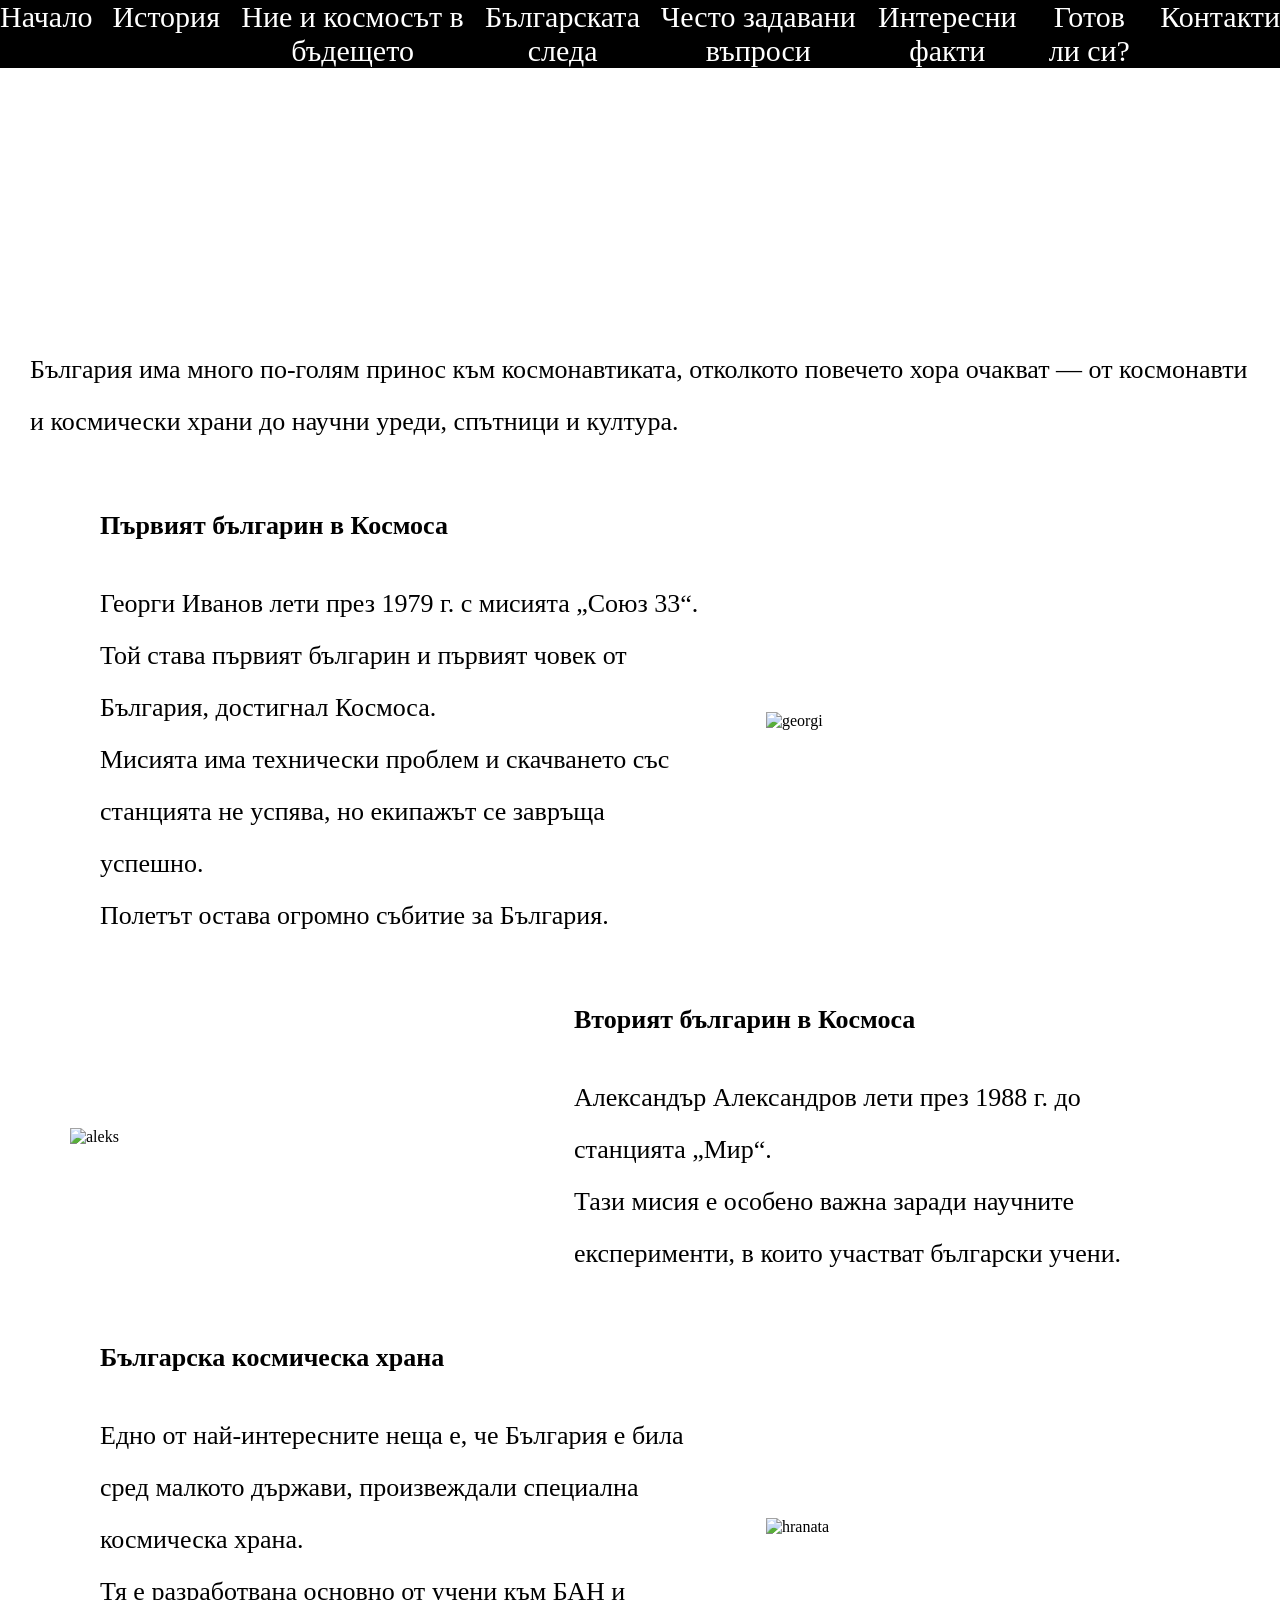
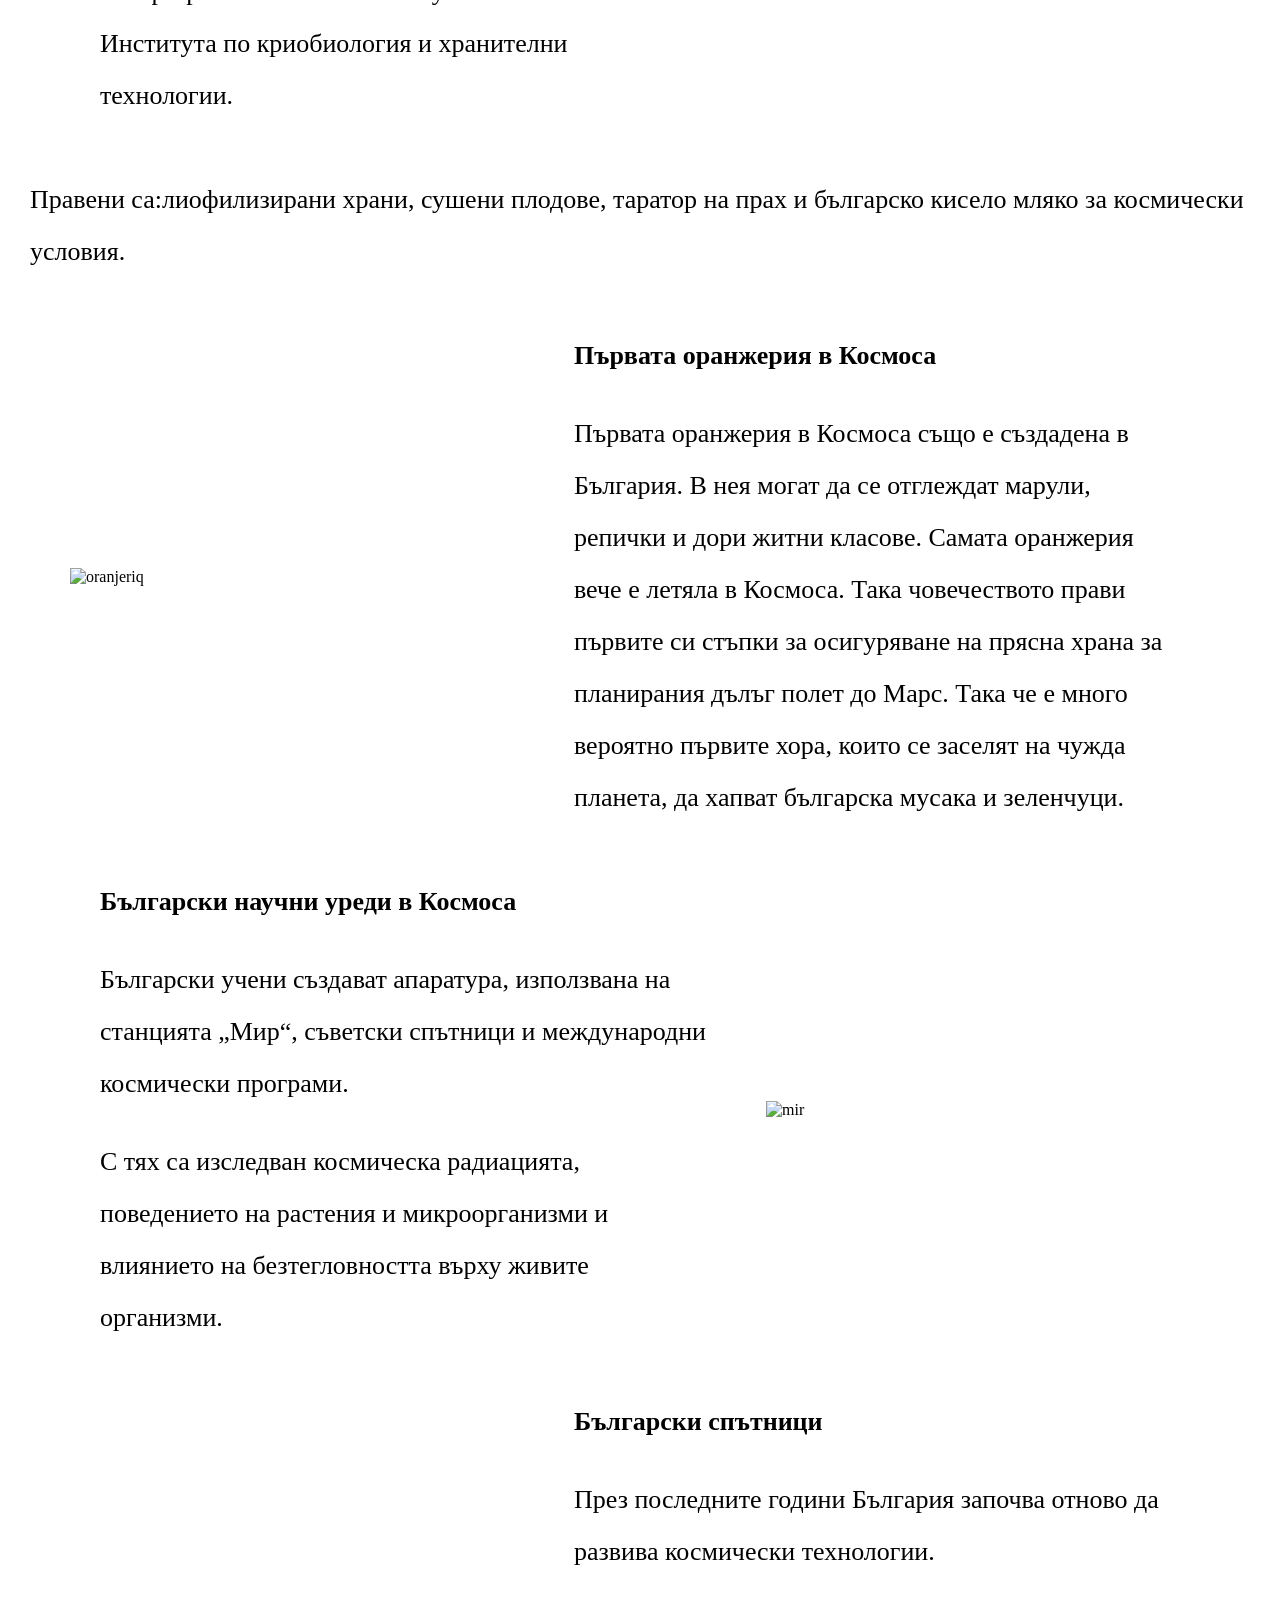
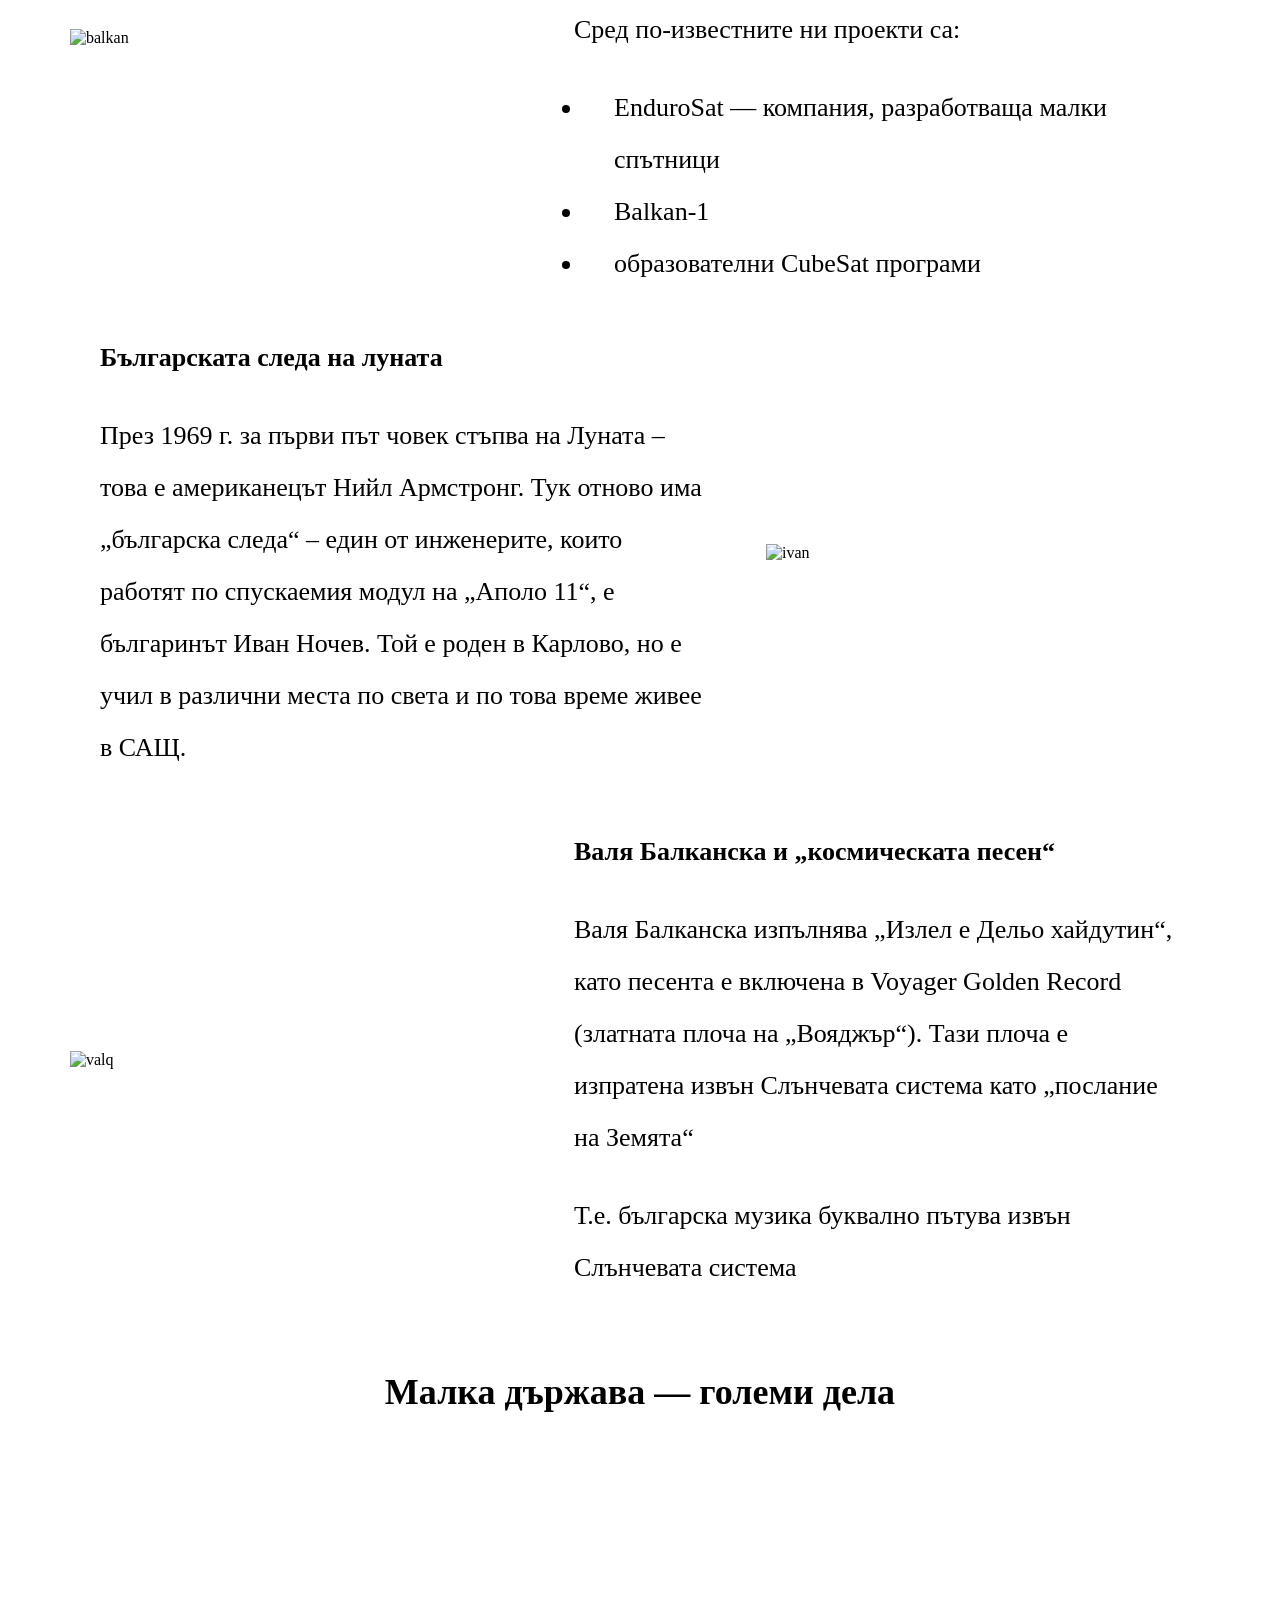
==== bulgariq.html @ 045f1cca "Add files via upload" ====
<!DOCTYPE html>
<html>
  <head>
  <link rel="stylesheet" href="bulgariq.css" />
  <title>Българската следа</title>
  <meta name="viewport"
  content="width=device-width,
  initial-scale=1.0">
  </head>
  <body>
    <nav>
      <div class="top-bar">
      <div class="menu-icon" onclick="toggleMenu()">☰</div>
      </div>
      <div class="menu" id="menu">
      <a href="index.html">Начало</a>
      <a href="istoriq.html">История</a>
      <a href="budeshte.html">Ние и космосът в бъдещето</a>
      <a href="bulgariq.html">Българската следа</a>
      <a href="riskove.html">Често задавани въпроси</a>
      <a href="facti.html">Интересни факти</a>
      <a href="gotov.html">Готов ли си?</a>
      <a href="contacti.html">Контакти</a>
    </div>
    </nav>
    <header class="hero">
      <h1>Българската следа</h1>
    </header>
    <body>
      <div class="fon">
      <p class="budeshte">България има много по-голям принос към космонавтиката, отколкото повечето хора очакват — от космонавти и космически храни до научни уреди, спътници и култура.</p>
      <section class="normalna">
        <div class="tekst">
        <h3 class="budeshte">Първият българин в Космоса</h3>
          <p class="budeshte">Георги Иванов лети през 1979 г. с мисията „Союз 33“.
          <br>Той става първият българин и първият човек от България, достигнал Космоса.
          <br>Мисията има технически проблем и скачването със станцията не успява, но екипажът се завръща успешно.
          <br>Полетът остава огромно събитие за България.</p>
          </div>
        <div class="snimka">
    <img src="https://uploads.onecompiler.io/44mzetgvy/44nd8qnqb/1000023588.jpg" alt="georgi"/>
        </div>
        </section>
      <section class="obratna">
        <div class="tekst">
        <h3 class="budeshte">Вторият българин в Космоса</h3>
        <p class="budeshte">Александър Александров лети през 1988 г. до станцията „Мир“.
        <br>Тази мисия е особено важна заради научните експерименти, в които участват български учени.</p>
        </div>
        <div class="snimka">
          <img src="https://uploads.onecompiler.io/44mzetgvy/44nd8qnqb/1000023589.webp" alt="aleks"/>
        </div>
      </section>
      <section class="normalna">
        <div class="hranatxt">
          <h3 class="budeshte">Българска космическа храна</h3>
          <p class="budeshte">
            Едно от най-интересните неща е, че България е била сред малкото държави, произвеждали специална космическа храна.
            <br>Тя е разработвана основно от учени към БАН и Института по криобиология и хранителни технологии.
          </p>
        </div>
        <div class="hranaimg">
          <img src="https://uploads.onecompiler.io/44mzetgvy/44nd8qnqb/1000023593.jpg" alt="hranata"/>
        </div>
      </section>
      <p class="budeshte">Правени са:лиофилизирани храни, сушени плодове, таратор на прах и българско кисело мляко за космически условия.</p>
      <section class="obratna">
        <div class="hranatxt">
          <h3 class="budeshte">Първата оранжерия в Космоса</h3>
          <p class="budeshte">Първата оранжерия в Космоса също е създадена в България. В нея могат да се отглеждат марули, репички и дори житни класове. Самата оранжерия вече е летяла в Космоса. Така човечеството прави първите си стъпки за осигуряване на прясна храна за планирания дълъг полет до Марс. Така че е много вероятно първите хора, които се заселят на чужда планета, да хапват българска мусака и зеленчуци.</p>
        </div>
        <div class="hranaimg">
          <img src="https://i.imgur.com/eXWyPBL.jpeg" alt="oranjeriq"/>
          </section>
      <section class="normalna">
        <div class="hranatxt2">
          <h3 class="budeshte">Български научни уреди в Космоса</h3>
          <p class="budeshte">Български учени създават апаратура, използвана на станцията „Мир“, съветски спътници и международни космически програми.</p>
          <p class="budeshte">С тях са изследван космическа радиацията, поведението на растения и микроорганизми и влиянието на безтегловността върху живите организми.</p>
        </div>
        <div class="hranaimg2">
          <img src="https://uploads.onecompiler.io/44mzetgvy/44nd8qnqb/1000023595.jpg" alt="mir"/>
        </div>
      </section>
   <section class="obratna">
     <div class="hranatxt">
       <h3 class="budeshte">Български спътници</h3>
       <p class="budeshte">През последните години България започва отново да развива космически технологии.</p>
       <p class="budeshte">Сред по-известните ни проекти са:</p>
       <ul>
         <li class="budeshte">EnduroSat — компания, разработваща малки спътници</li>
         <li class="budeshte">Balkan-1</li>
         <li class="budeshte">образователни CubeSat програми</li>
       </ul>
     </div>
     <div class="hranaimg">
       <img src="https://uploads.onecompiler.io/44mzetgvy/44nd8qnqb/1000023596.jpg" alt="balkan"/>
     </div>
   </section>
      <section class="normalna">
        <div class="hranatxt">
          <h3 class="budeshte">Българската следа на луната</h3>
          <p class="budeshte">През 1969 г. за първи път човек стъпва на Луната – това е американецът Нийл Армстронг. Тук отново има „българска следа“ – един от инженерите, които работят по спускаемия модул на „Аполо 11“, е българинът Иван Ночев. Той е роден в Карлово, но е учил в различни места по света и по това време живее в САЩ.</p>
        </div>
        <div class="hranaimg">
          <img src="https://i.imgur.com/ym4FCwN.jpeg" alt="ivan"/>
        </div>
      </section>
        
        <section class="obratna">
          <div class="hranatxt">
            <h3 class="budeshte">Валя Балканска и „космическата песен“</h3>
            <p class="budeshte">Валя Балканска изпълнява „Излел е Дельо хайдутин“, като песента е включена в Voyager Golden Record (златната плоча на „Вояджър“). Тази плоча е изпратена извън Слънчевата система като „послание на Земята“</p>
            <p class="budeshte">Т.е. българска музика буквално пътува извън Слънчевата система</p>
          </div>
          
          <div class="hranaimg">
            
            <img src="https://i.imgur.com/NXPLmSm.jpeg" alt="valq"/>
            
          </div>
          
        </section>
        <p class="budeshte" id="malka">Малка държава — големи дела</p>
        </div>
        
         <footer class="dolu">
    <h2>„Може да мислите, че съм мъничка, но имам цяла вселена в ума си.” — Йоко Оно</h2>
    </footer>       
    <script src="bulgaria.js"></script>
</body>
      </html>
---- bulgariq.css ----
*{
  box-sizing:border-box;
}

img{
  width:100%;
  height:auto;
  display:block;
}

body, nav,header {
  background: white;
  font-family: "Times New Roman", Times, serif;
}
body {
  margin:0;
  }
nav {
  margin:0;
  padding:0;
  position: relative;
  text-align: center;
  width: 100%;
}

/*Заглавна снимка на телефон*/

.hero {
  height: 300px;
  width: 100%;
  margin: 0;
  background-image: url(https://uploads.onecompiler.io/44mzetgvy/44nd8qnqb/1000023181.png);
  background-size: cover;
  background-position: left center;
  position:relative;
}

/*Заглавна снимка на компютър*/
@media (min-width: 600px) {
  .hero {
    background-image: url(https://uploads.onecompiler.io/44mzetgvy/44nd8qnqb/1000023098.jpg);
    background-position: center;
    height: 250px;
    z-index: 1;
    width:100%;
    position:relative;
  }
}


/*Заглавие на телефон*/
@media (max-width:599px){

.hero h1 {
  color: white;
  font-size: 40px;
  font-weight: bold;
  text-align: center;
  margin:0;
  position: absolute;
  top: 50%;
  left: 50%;
  width:80%;
  transform: translate(-50%,-50%);
}
}

@media (min-width:600px){
  .hero h1 {
 color: white;
  font-size:85px;
  font-weight:bold;
  text-align:center;
    margin:0;
    position:absolute;
    top:50%;
    left:50%;
    transform:translate(-50%,-50%);
    }
  }
/*Меню на телефон*/
@media (max-width:599px){
.top-bar {
  position: fixed;
  top: 0;
  left: 0;

  width: 100%;
  height: 50px;

  background: white;

  display: flex;
  align-items: left;

  z-index: 9999;
}
}
@media (min-width:600px){
  .top-bar {
    position:fixed;
    top:0;
    left:0;
    width:100%;
    height:50px;
    display:flex;
    align-items:center;
    z-index:9999;
  }
}
  @media (max-width: 599px) {

  .menu {
    max-height: 0;
    overflow: hidden;
    display: flex;
    flex-direction: column;

    background: white;

    transition: max-height 0.5s ease;

    position: fixed;   /* само тук */
    top: 0;
    left: 0;

    width: 250px;
    height: 380px;

    z-index: 1000;
  }

  .menu.active {
    max-height: 100vh;
  }

  .menu a {
    padding: 12px 20px;
    text-align: left;
    color: black;
    border-bottom: 1px solid #ddd;
    text-decoration:none;
  }

  .menu-icon {
    position: fixed;
    top: 15px;
    left: 15px;

    z-index: 2000;

    font-size: 28px;
    cursor: pointer;
  
  }
    
}
/*Меню на компютър*/

@media (min-width: 600px) {
  .menu {
    max-height: none;
    display: flex;
    flex-direction: row;
    justify-content: center;
    gap: 20px;
    text-align: center;
    background: black;
    z-index:1000;
    width: 100%;
  }
/*към менюто на компютър*/
  .menu a {
    background: transparent;
    border: none;
    color: white;
    text-decoration:none;
    font-size:30px;
  }

  .menu-icon {
    display: none;
  }
}
/*Текст на компютър*/
@media (min-width: 600px){
.budeshte {
  position: relative;
  padding-left:30px;
  padding-right:30px;
  font-size: clamp(26px, 2vw, 34px);
  line-height:2;
    }
  #purvi {
    padding-top:50px;
  }
}

/*Текст на телефон*/

@media (max-width:599px){
.budeshte{
  font-size:17px;
  padding-left:15px;
  padding-right:15px;
  line-height:2;}
}

@media (min-width:600px){

.normalna,
.obratna{
  display:flex;
  align-items:center;
  gap:30px;

  /* 👇 ТОВА Е ВАЖНОТО – същите отстъпи като останалото */
  padding:0 30px;
  max-width:1200px;
  margin:0 auto;
  box-sizing:border-box;
}

.tekst,
.tekst2,
.hranatxt,
.hranatxt2{
  flex:6;
  box-sizing:border-box;
}

.snimka,
.snimka2,
.hranaimg,
.hranaimg2{
  flex:4;
  display:flex;
  justify-content:center;
  align-items:center;
  box-sizing:border-box;
}

/* снимките да не “излизат” и да са равни */
.snimka img,
.snimka2 img,
.hranaimg img,
.hranaimg2 img{
  width:100%;
  height:auto;
  display:block;
  object-fit:cover;
}

.obratna{
  flex-direction:row-reverse;
}

}
  @media (max-width:599px){

.normalna,
.obratna{
  display:flex;
  flex-direction:column;
  padding:0; /* ❗ махаме го оттук */
}

.tekst,
.tekst2,
.hranatxt,
.hranatxt2{
  padding:0 15px; /* ✔️ отстъп само за текста */
  width:100%;
}

.snimka,
.snimka2,
.hranaimg,
.hranaimg2{
  width:100%;
  display:flex;
  justify-content:center;
}

.snimka img,
.snimka2 img,
.hranaimg img,
.hranaimg2 img{
  width:100%;
  height:auto;
  display:block;
  object-fit:cover;
}

}


@media (max-width: 599px){

.fon{
  position: relative;
}

.fon::before{
  content: "";
  position: absolute;
  inset: 0;
  background-image: url("https://uploads.onecompiler.io/44mzetgvy/44nd8qnqb/1000023623.jpg");
  background-repeat: repeat;
  background-size: auto;
  background-size:300px;
  pointer-events: none;
  z-index: 0;
}

.fon > *{
  position: relative;
  z-index: 1;
}

}

@media (min-width:600px){
  .fon{
  position: relative;
}

.fon::before{
  content: "";
  position: absolute;
  inset: 0;
  background-image: url("https://uploads.onecompiler.io/44mzetgvy/44nd8qnqb/1000023623.jpg");
  background-repeat: repeat;
  background-size: auto;
  background-size:450px;
  pointer-events: none;
  z-index: 0;
}

.fon > *{
  position: relative;
  z-index: 1;
}

}

.dolu{
  background-image:url("https://uploads.onecompiler.io/44mzetgvy/44nd8qnqb/1000023633.png");
    height:200px;
  width:100%;
  margin-top:100px;
  background-size:cover;
  position:relative;
  background-position:center;
}
@media (max-width:599px){
.dolu h2 {
  color: white;
  font-size:25px;
  text-align:center;
  position: relative;
  top: 50%;
  left:50%;
  transform:translate(-50%,-50%);
    width:80%;
  }
}
@media (min-width:600px){
  .dolu h2 {
  color:white;
  font-size:40px;
    text-align:center;
    position:relative;
    top:50%;
      left:50%;
    transform:translate(-50%,-50%);
    width:80%;
    }
}
.dolu h2{
  margin:0;
}

#malka {
  text-align:center;
  font-weight:bold;
}

@media (max-width:599px){
  #malka {
  font-size:20px;
}
}

@media (min-width:600px) {
  #malka {
    font-size:36px;
  }
}
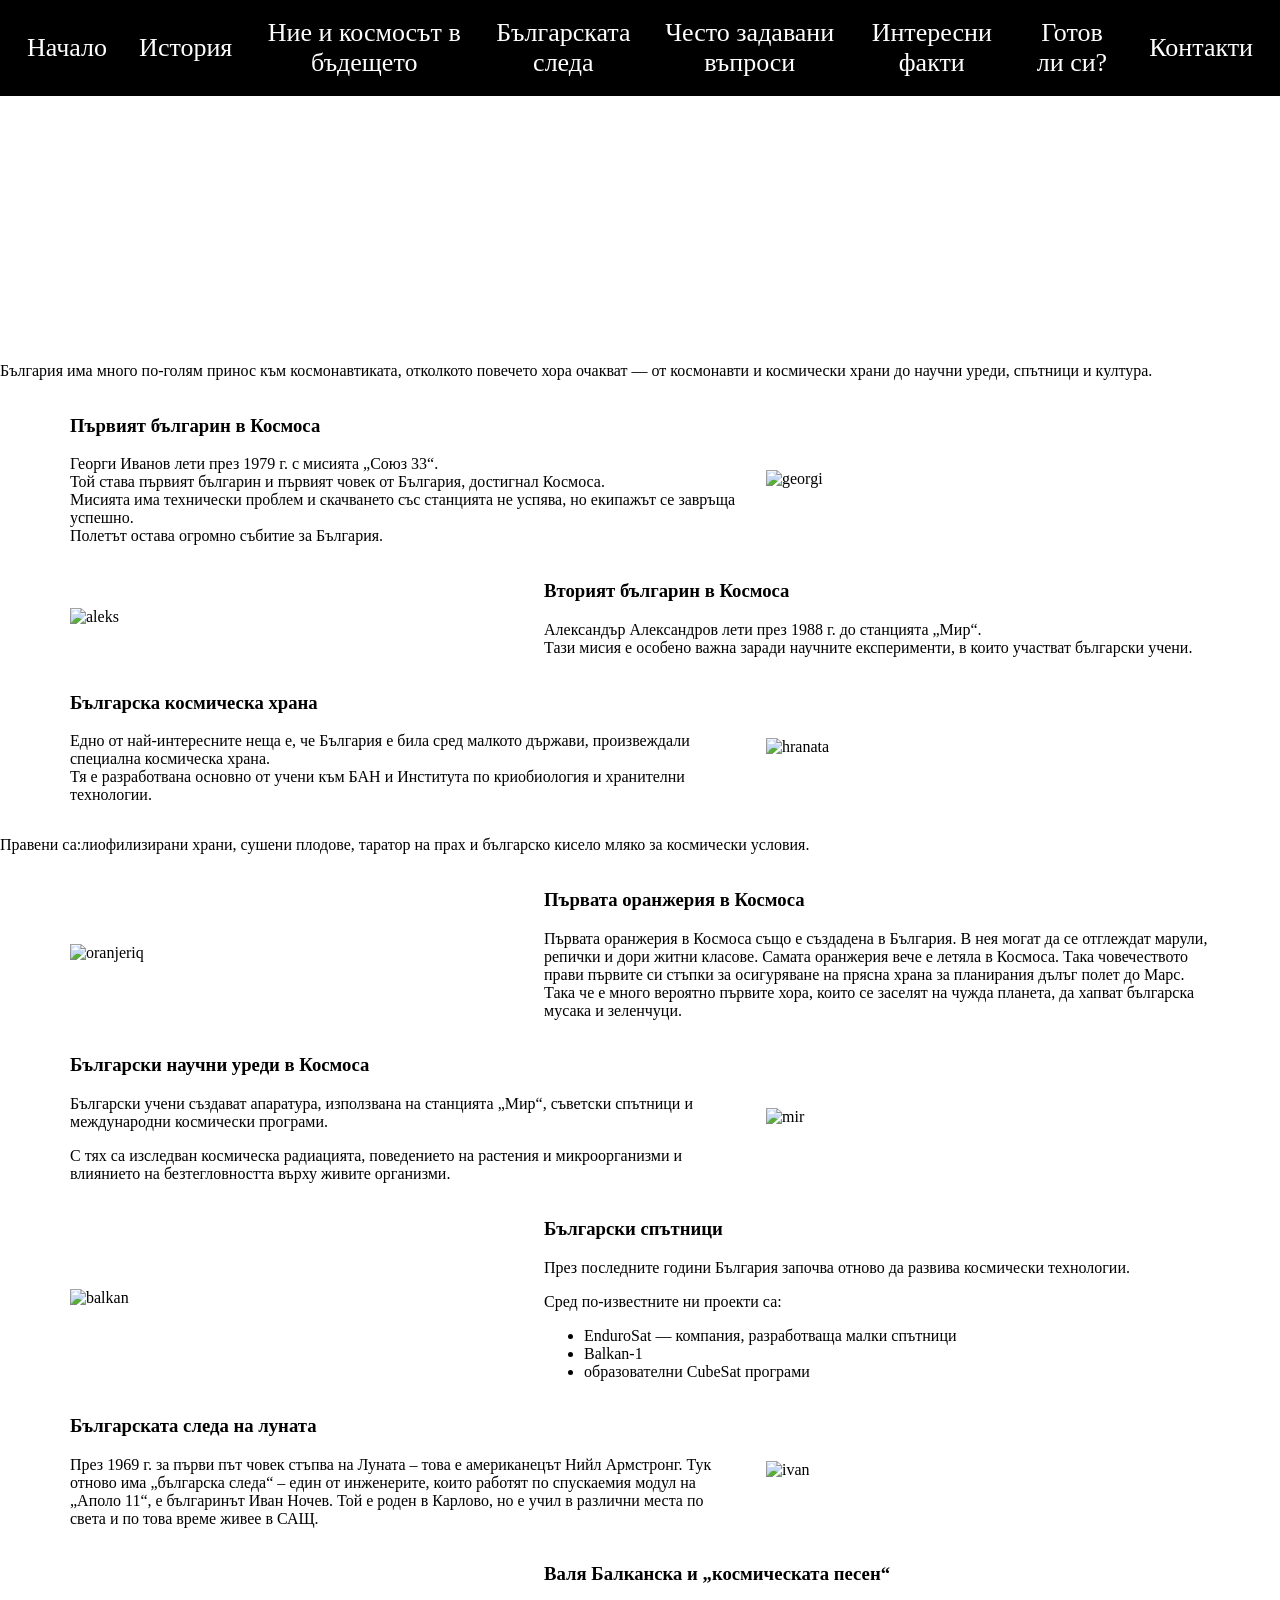
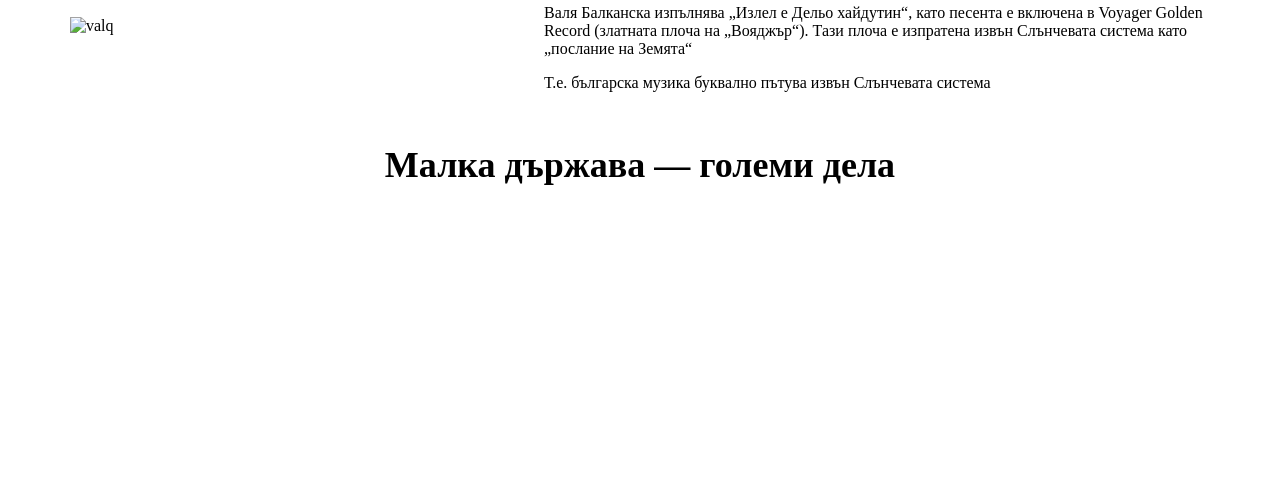
==== commit e6ee4ee5: "Update bulgariq.html" ====
--- a/bulgariq.html
+++ b/bulgariq.html
@@ -127,6 +127,6 @@
          <footer class="dolu">
     <h2>„Може да мислите, че съм мъничка, но имам цяла вселена в ума си.” — Йоко Оно</h2>
     </footer>       
-    <script src="bulgaria.js"></script>
+    <script src="bulgariq.js"></script>
 </body>
-      </html>+      </html>
--- a/bulgariq.css
+++ b/bulgariq.css
@@ -79,125 +79,113 @@
     }
   }
 /*Меню на телефон*/
-@media (max-width:599px){
-.top-bar {
-  position: fixed;
-  top: 0;
-  left: 0;
-
-  width: 100%;
-  height: 50px;
-
-  background: white;
-
-  display: flex;
-  align-items: left;
-
-  z-index: 9999;
-}
-}
-@media (min-width:600px){
+
+/* =======================
+   TOP BAR + MENU SYSTEM
+======================= */
+
+/* MOBILE */
+@media (max-width: 599px) {
+
   .top-bar {
-    position:fixed;
-    top:0;
-    left:0;
-    width:100%;
-    height:50px;
-    display:flex;
-    align-items:center;
-    z-index:9999;
-  }
-}
-  @media (max-width: 599px) {
+    position: fixed;
+    top: 0;
+    left: 0;
+
+    width: 100%;
+    height: 50px;
+
+    background: white;
+
+    display: flex;
+    align-items: center;
+
+    z-index: 2000;
+  }
+
+  .menu-icon {
+    position: fixed;
+    top: 12px;
+    left: 15px;
+
+    font-size: 28px;
+    cursor: pointer;
+
+    z-index: 2100;
+  }
 
   .menu {
+    position: fixed;
+    top: 50px;
+    left: 0;
+
+    width: 250px;
+
+    display: flex;
+    flex-direction: column;
+
+    background: white;
+
     max-height: 0;
     overflow: hidden;
-    display: flex;
-    flex-direction: column;
-
-    background: white;
-
-    transition: max-height 0.5s ease;
-
-    position: fixed;   /* само тук */
-    top: 0;
-    left: 0;
-
-    width: 250px;
-    height: 380px;
-
-    z-index: 1000;
+
+    transition: max-height 0.3s ease;
+
+    z-index: 1500;
   }
 
   .menu.active {
-    max-height: 100vh;
+    max-height: 500px;
   }
 
   .menu a {
     padding: 12px 20px;
     text-align: left;
+
     color: black;
+    text-decoration: none;
+
     border-bottom: 1px solid #ddd;
-    text-decoration:none;
+  }
+}
+
+
+/* DESKTOP */
+@media (min-width: 600px) {
+
+  .top-bar {
+    display: none; /* няма мобилна лента */
   }
 
   .menu-icon {
-    position: fixed;
-    top: 15px;
-    left: 15px;
-
-    z-index: 2000;
-
-    font-size: 28px;
-    cursor: pointer;
-  
-  }
-    
-}
-/*Меню на компютър*/
-
-@media (min-width: 600px) {
+    display: none;
+  }
+
   .menu {
     max-height: none;
+
     display: flex;
     flex-direction: row;
     justify-content: center;
-    gap: 20px;
-    text-align: center;
+    align-items: center;
+
+    gap: 8px;
+
     background: black;
-    z-index:1000;
+
     width: 100%;
-  }
-/*към менюто на компютър*/
+
+    padding: 8px 15px;
+  }
+
   .menu a {
-    background: transparent;
-    border: none;
     color: white;
-    text-decoration:none;
-    font-size:30px;
-  }
-
-  .menu-icon {
-    display: none;
-  }
-}
-/*Текст на компютър*/
-@media (min-width: 600px){
-.budeshte {
-  position: relative;
-  padding-left:30px;
-  padding-right:30px;
-  font-size: clamp(26px, 2vw, 34px);
-  line-height:2;
-    }
-  #purvi {
-    padding-top:50px;
-  }
-}
-
-/*Текст на телефон*/
-
+    text-decoration: none;
+
+    font-size: clamp(26px, 1.5vw, 34px);
+    padding: 10px 12px;
+  }
+}
 @media (max-width:599px){
 .budeshte{
   font-size:17px;
@@ -396,4 +384,4 @@
   #malka {
     font-size:36px;
   }
-}+}
